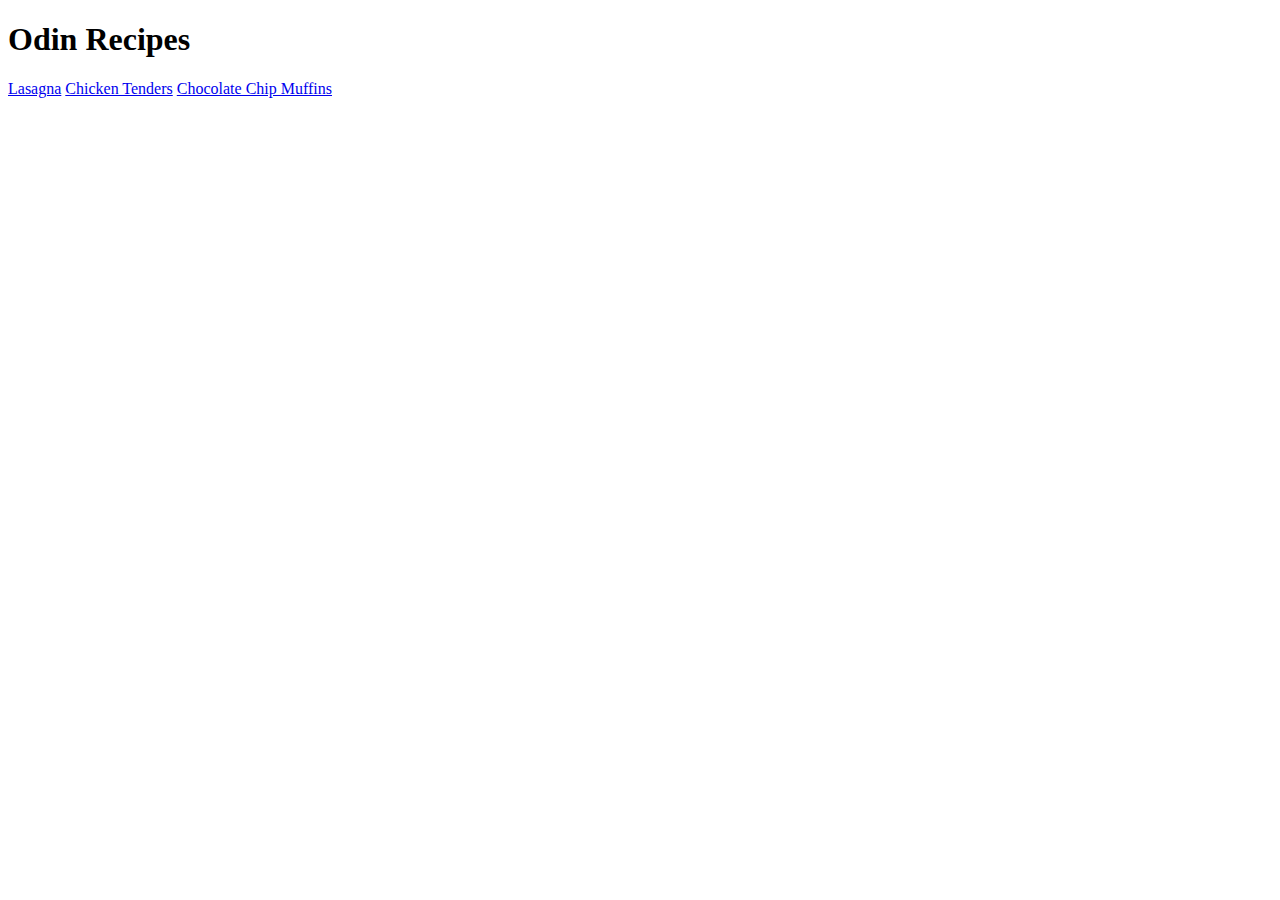
==== index.html @ 4bb0a202 "Create chocolate chip muffin page" ====
<!DOCTYPE html>
<html lang = "en">
    <head>
        <meta charset = "UTF-8">
        <title>Recipes</title>
    </head>

    <body>
        <h1>Odin Recipes</h1>
        <a href="recipes/lasagna.html">Lasagna</a>
        <a href="recipes/chicken-tenders.html">Chicken Tenders</a>
        <a href="recipes/chocolate-chip-muffins.html">Chocolate Chip Muffins</a>
    </body>
</html>
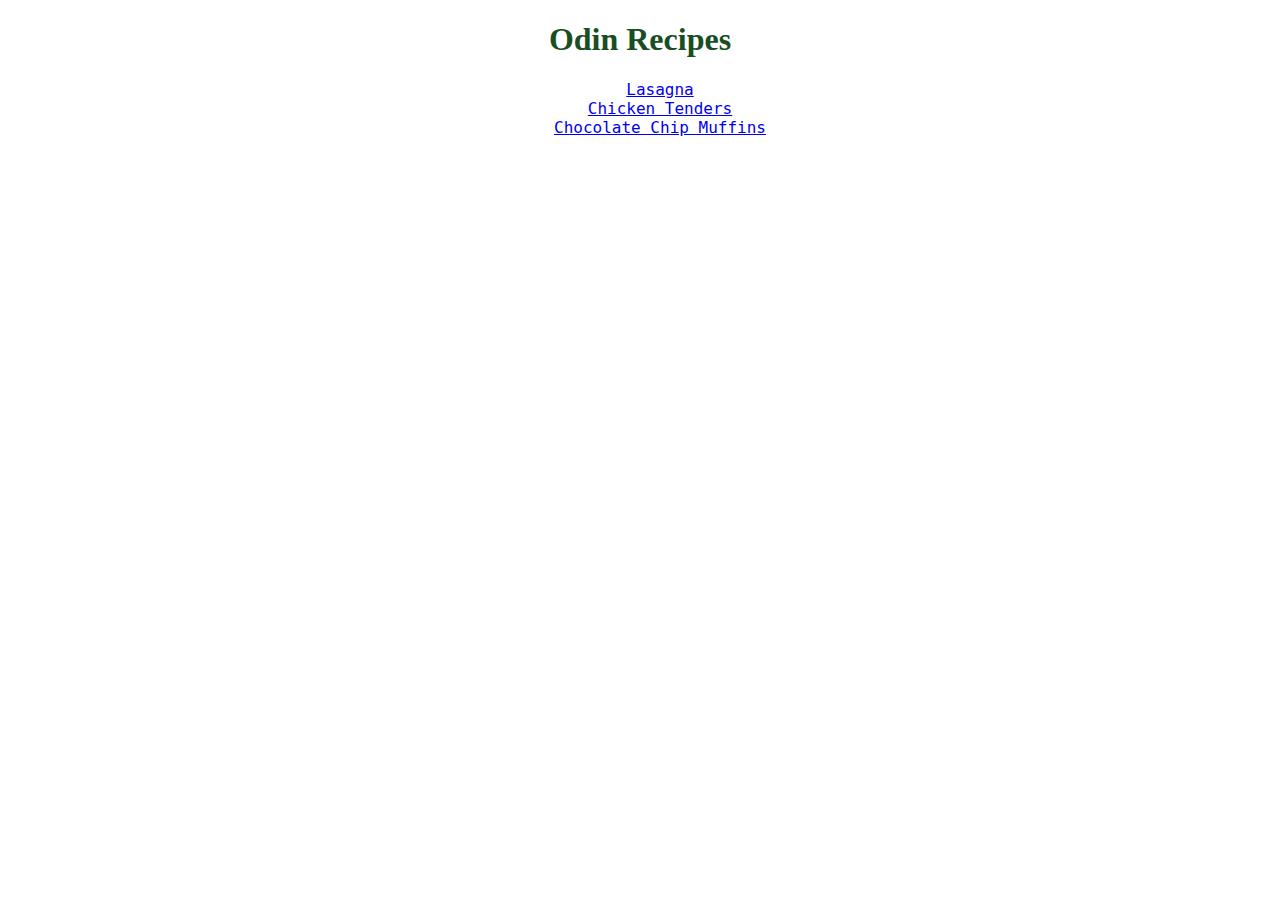
==== commit 96543aad: "Made style change to index page and all recipe pages" ====
--- a/index.html
+++ b/index.html
@@ -3,12 +3,16 @@
     <head>
         <meta charset = "UTF-8">
         <title>Recipes</title>
+        <link rel="stylesheet" href="styles.css">
     </head>
 
     <body>
         <h1>Odin Recipes</h1>
-        <a href="recipes/lasagna.html">Lasagna</a>
-        <a href="recipes/chicken-tenders.html">Chicken Tenders</a>
-        <a href="recipes/chocolate-chip-muffins.html">Chocolate Chip Muffins</a>
+        <ul>
+        <li><a href="recipes/lasagna.html">Lasagna</a></li>
+        <li><a href="recipes/chicken-tenders.html">Chicken Tenders</a></li>
+        <li><a href="recipes/chocolate-chip-muffins.html">Chocolate Chip Muffins</a></li>
+    </body>
+        </ul>
     </body>
 </html>--- a/styles.css
+++ b/styles.css
@@ -0,0 +1,15 @@
+
+h1 {
+    font-family: "Copperplate", 'Times New Roman', sans-serif;
+    color: rgb(25, 78, 34);
+    box-sizing: border-box;
+    text-align: center;
+}
+
+ul {
+    font-family: "Courtier New", monospace, sans-serif;
+    color: rgb(69, 91, 218);
+    display: block;
+    text-align: center;
+    list-style: none;
+} 